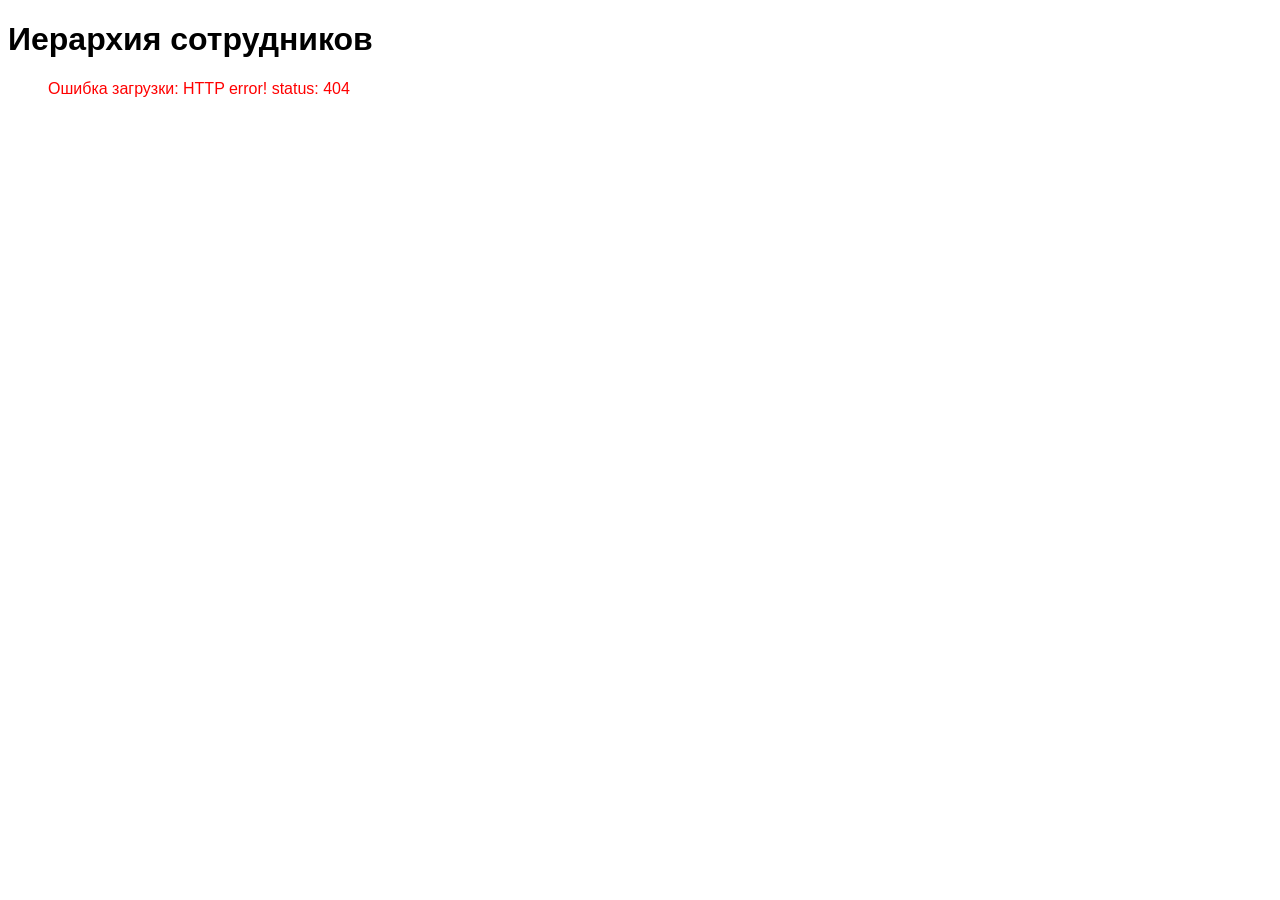
==== ABZ.agency/employee directory/services/backend/templates/index.html @ 20bece36 "feat(frontend): Implement employee tree visualization" ====
<!DOCTYPE html>
<html lang="ru">

<head>
    <meta charset="UTF-8">
    <meta name="viewport" content="width=device-width, initial-scale=1.0">
    <title>Дерево сотрудников</title>
    <style>
        body {
            font-family: sans-serif;
        }

        ul {
            list-style-type: none;
        }

        .employee {
            cursor: pointer;
            user-select: none;
        }

        .employee::before {
            content: '+ ';
            color: green;
        }

        .employee.open::before {
            content: '- ';
            color: red;
        }

        .subordinates {
            padding-left: 20px;
            display: none;
        }

        .subordinates.open {
            display: block;
        }
    </style>
</head>

<body>
    <h1>Иерархия сотрудников</h1>
    <ul id="employee-tree">

    </ul>
    <script>
        document.addEventListener('DOMContentLoaded', () => {
            const employeeTree = document.getElementById('employee-tree');

            async function renderEmployee(employee, parentElement) {
                const li = document.createElement('li');
                li.className = 'employee';
                li.setAttribute('data-employee-id', employee.id);
                li.innerHTML = `
                    <span>${employee.full_name} (${employee.position})</span>
                    <span style="font-size: 0.8em; color: gray;"> | ЗП: ${employee.salary} | Дата найма: ${employee.hire_date}</span>
                `;

                const subordinatesUL = document.createElement('ul')
                subordinatesUL.className = 'subordinates';
                li.appendChild(subordinatesUL);
                parentElement.appendChild(li);

                li.addEventListener('click', async (event) => {
                    event.stopPropagation();

                    li.classList.toggle('open');
                    subordinatesUL.classList.toggle('open');

                    if (li.classList.contains('open') && subordinatesUL.children.length === 0) {
                        await fetchSubordinates(employee.id, subordinatesUL)
                    }
                });
            }
            async function fetchSubordinates(employeeId, subordinatesUL) {
                try {
                    const response = await fetch(`/employees/${employeeId}/subordinates`);
                    if (!response.ok) {
                        throw new Error(`HTTP error! status: ${response.status}`);
                    }
                    const subordinates = await response.json();

                    if (subordinates.length === 0) {
                        subordinatesUL.innerHTML = `<li style="color: gray;">Нет прямых подчиненных</li>`;
                        const parentLi = subordinatesUL.parentElement;
                        if (parentLi && parentLi.classList.contains('has-subordinates')) {
                            parentLi.classList.remove('has-subordinates');
                        }
                        return;
                    }

                    for (const sub of subordinates) {
                        await renderEmployee(sub, subordinatesUL);
                    }
                } catch (error) {
                    console.error('Ошибка при загрузке подчиненных:', error);
                    subordinatesUL.innerHTML = `<li style="color: red;">Ошибка загрузки: ${error.message}</li>`;
                    const parentLi = subordinatesUL.parentElement;
                    if (parentLi && parentLi.classList.contains('has-subordinates')) {
                        parentLi.classList.remove('has-subordinates');
                    }
                }
            }
            async function init() {
                try {
                    const response = await fetch('/employees/tree');
                    if (!response.ok) {
                        throw new Error(`HTTP error! status: ${response.status}`)
                    }
                    const topLevelEmployees = await response.json();

                    if (topLevelEmployees.length === 0) {
                        employeeTree.innerHTML = '<li>Net sotrydnikov.</li>';
                        return;
                    }

                    for (const employee of topLevelEmployees) {
                        await renderEmployee(employee, employeeTree, true);
                    }
                } catch (error) {
                    console.error('Ошибка при загрузке верхнего уровня сотрудников:', error);
                    employeeTree.innerHTML = `<li style="color: red;">Ошибка загрузки: ${error.message}</li>`;
                }
            }

            init();
        });
    </script>
</body>

</html>
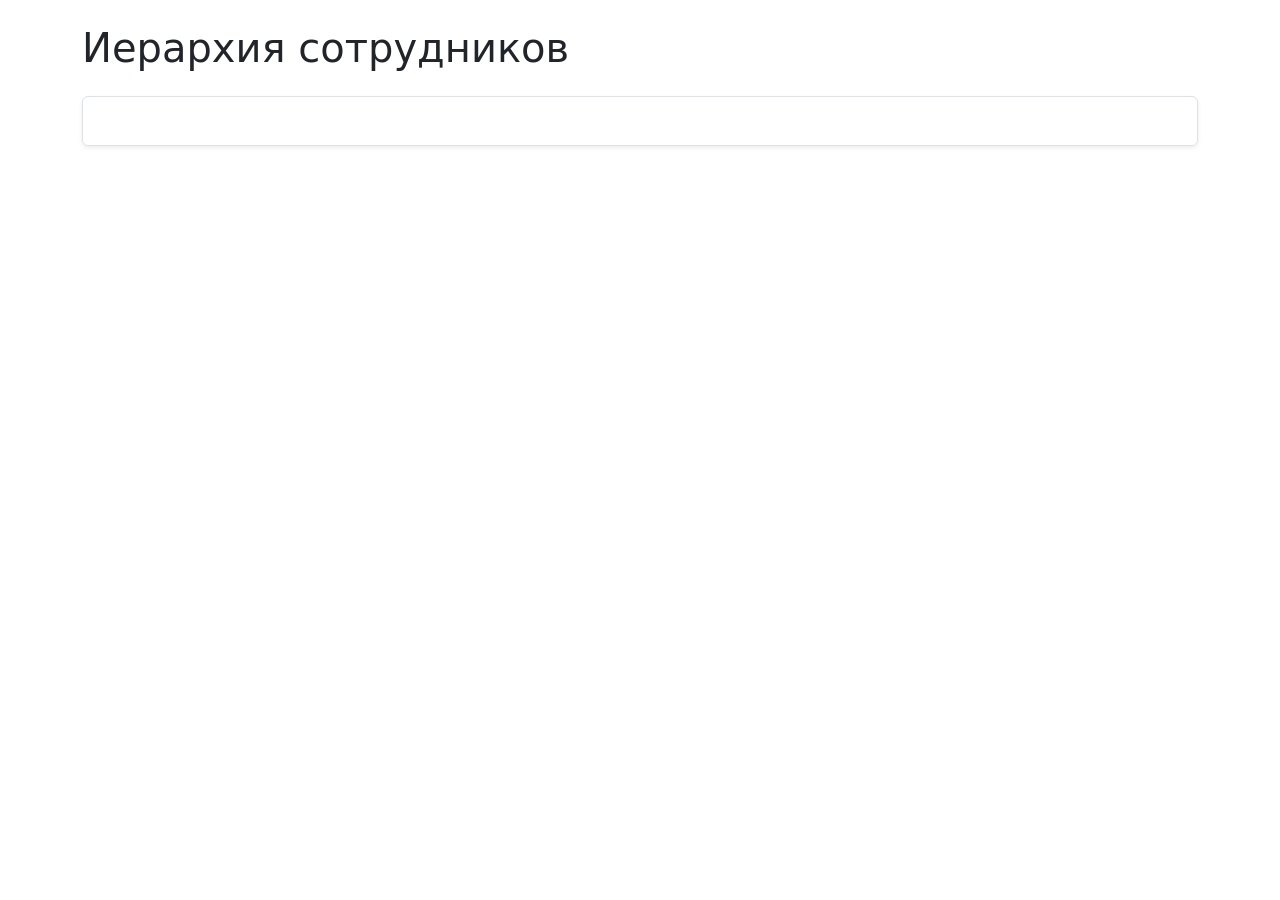
==== commit dd9f2c5a: "refactor(frontend): Split monolithic index.html into separate files" ====
--- a/ABZ.agency/employee directory/services/backend/templates/index.html
+++ b/ABZ.agency/employee directory/services/backend/templates/index.html
@@ -5,129 +5,23 @@
     <meta charset="UTF-8">
     <meta name="viewport" content="width=device-width, initial-scale=1.0">
     <title>Дерево сотрудников</title>
-    <style>
-        body {
-            font-family: sans-serif;
-        }
-
-        ul {
-            list-style-type: none;
-        }
-
-        .employee {
-            cursor: pointer;
-            user-select: none;
-        }
-
-        .employee::before {
-            content: '+ ';
-            color: green;
-        }
-
-        .employee.open::before {
-            content: '- ';
-            color: red;
-        }
-
-        .subordinates {
-            padding-left: 20px;
-            display: none;
-        }
-
-        .subordinates.open {
-            display: block;
-        }
-    </style>
+    <link href="https://cdn.jsdelivr.net/npm/bootstrap@5.3.3/dist/css/bootstrap.min.css" rel="stylesheet"
+        integrity="sha384-QWTKZyjpPEjISv5WaRU9OFeRpok6YctnYmDr5pNlyT2bRjXh0JMhjY6hW+ALEwIH" crossorigin="anonymous">
+    <link rel="stylesheet" href="/static/css/style.css">
 </head>
 
 <body>
-    <h1>Иерархия сотрудников</h1>
-    <ul id="employee-tree">
-
-    </ul>
-    <script>
-        document.addEventListener('DOMContentLoaded', () => {
-            const employeeTree = document.getElementById('employee-tree');
-
-            async function renderEmployee(employee, parentElement) {
-                const li = document.createElement('li');
-                li.className = 'employee';
-                li.setAttribute('data-employee-id', employee.id);
-                li.innerHTML = `
-                    <span>${employee.full_name} (${employee.position})</span>
-                    <span style="font-size: 0.8em; color: gray;"> | ЗП: ${employee.salary} | Дата найма: ${employee.hire_date}</span>
-                `;
-
-                const subordinatesUL = document.createElement('ul')
-                subordinatesUL.className = 'subordinates';
-                li.appendChild(subordinatesUL);
-                parentElement.appendChild(li);
-
-                li.addEventListener('click', async (event) => {
-                    event.stopPropagation();
-
-                    li.classList.toggle('open');
-                    subordinatesUL.classList.toggle('open');
-
-                    if (li.classList.contains('open') && subordinatesUL.children.length === 0) {
-                        await fetchSubordinates(employee.id, subordinatesUL)
-                    }
-                });
-            }
-            async function fetchSubordinates(employeeId, subordinatesUL) {
-                try {
-                    const response = await fetch(`/employees/${employeeId}/subordinates`);
-                    if (!response.ok) {
-                        throw new Error(`HTTP error! status: ${response.status}`);
-                    }
-                    const subordinates = await response.json();
-
-                    if (subordinates.length === 0) {
-                        subordinatesUL.innerHTML = `<li style="color: gray;">Нет прямых подчиненных</li>`;
-                        const parentLi = subordinatesUL.parentElement;
-                        if (parentLi && parentLi.classList.contains('has-subordinates')) {
-                            parentLi.classList.remove('has-subordinates');
-                        }
-                        return;
-                    }
-
-                    for (const sub of subordinates) {
-                        await renderEmployee(sub, subordinatesUL);
-                    }
-                } catch (error) {
-                    console.error('Ошибка при загрузке подчиненных:', error);
-                    subordinatesUL.innerHTML = `<li style="color: red;">Ошибка загрузки: ${error.message}</li>`;
-                    const parentLi = subordinatesUL.parentElement;
-                    if (parentLi && parentLi.classList.contains('has-subordinates')) {
-                        parentLi.classList.remove('has-subordinates');
-                    }
-                }
-            }
-            async function init() {
-                try {
-                    const response = await fetch('/employees/tree');
-                    if (!response.ok) {
-                        throw new Error(`HTTP error! status: ${response.status}`)
-                    }
-                    const topLevelEmployees = await response.json();
-
-                    if (topLevelEmployees.length === 0) {
-                        employeeTree.innerHTML = '<li>Net sotrydnikov.</li>';
-                        return;
-                    }
-
-                    for (const employee of topLevelEmployees) {
-                        await renderEmployee(employee, employeeTree, true);
-                    }
-                } catch (error) {
-                    console.error('Ошибка при загрузке верхнего уровня сотрудников:', error);
-                    employeeTree.innerHTML = `<li style="color: red;">Ошибка загрузки: ${error.message}</li>`;
-                }
-            }
-
-            init();
-        });
-    </script>
+    <div class="container my-4">
+        <h1 class="mb-4">Иерархия сотрудников</h1>
+        <div class="p-3 border rounded shadow-sm">
+            <ul id="employee-tree">
+            </ul>
+        </div>
+    </div>
+    <script src="https://cdn.jsdelivr.net/npm/bootstrap@5.3.3/dist/js/bootstrap.bundle.min.js"
+        integrity="sha384-YvpcrYf0tY3lHB60NNkmXc5s9fDVZLESaAA55NDzOxhy9GkcIdslK1eN7N6jIeHz"
+        crossorigin="anonymous"></script>
+    <script src="/static/js/main.js"></script>
 </body>
 
 </html>
